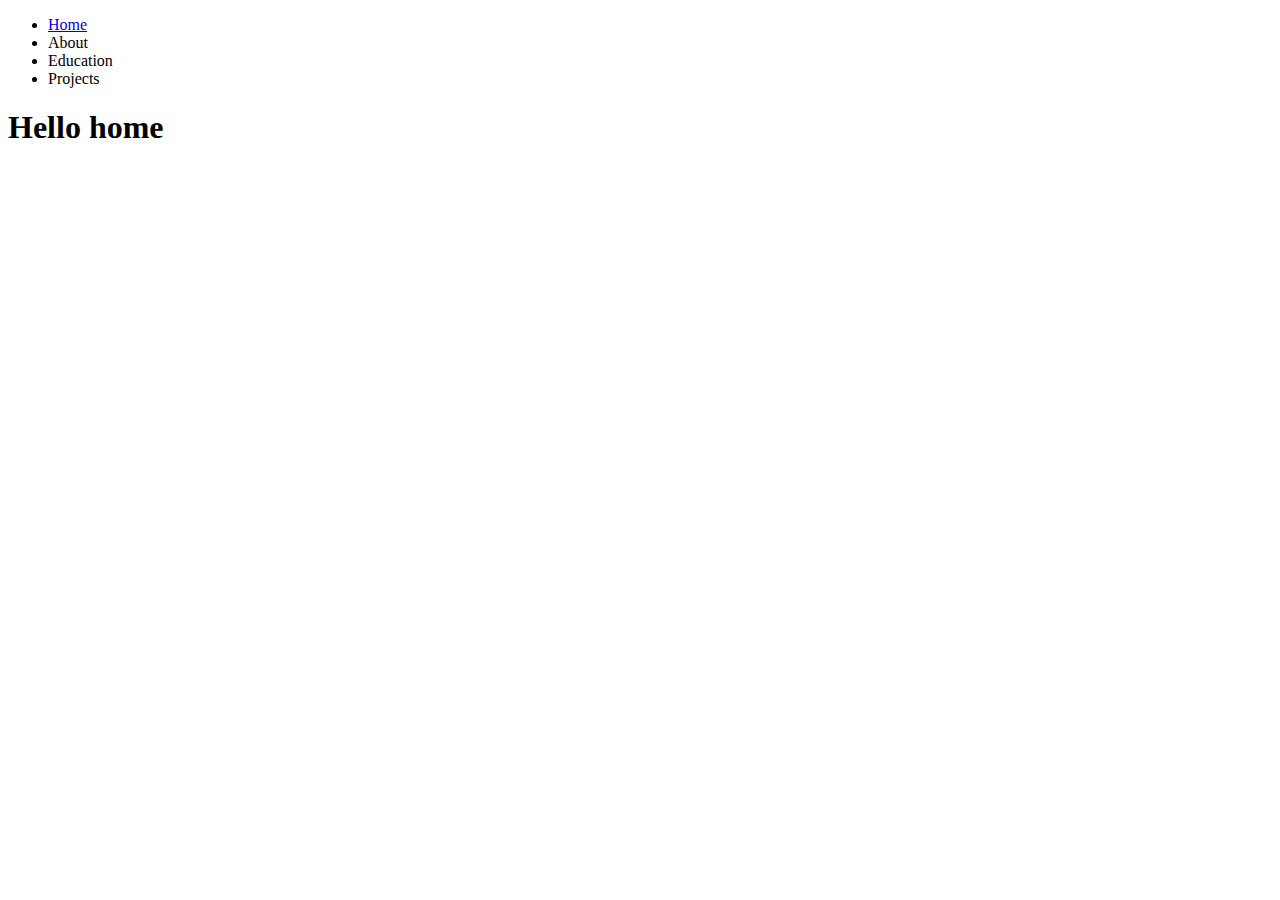
==== index.html @ 6ca1df94 "Changed dir of html and added new pages" ====
<!DOCTYPE html>
<html lang="en">
  <head>
    <meta charset="UTF-8" />
    <title>Mark Castillo - Home</title>
    <link rel="stylesheet" href="resources/style.css" />
  </head>
  <body>
    <header>
        <ul>
          <li><a href="index.html">Home</a></li>
          <li><a href="about.html"></a>About</li>
          <li><a href="about.html"></a>Education</li>
          <li><a href="projects.html"></a>Projects</li>
        </ul>
    </header>
    <main>
      <h1>Hello home</h1>
    </main>
    <footer>
      <ul>

      <ul>
    </footer>
  </body>
</html>
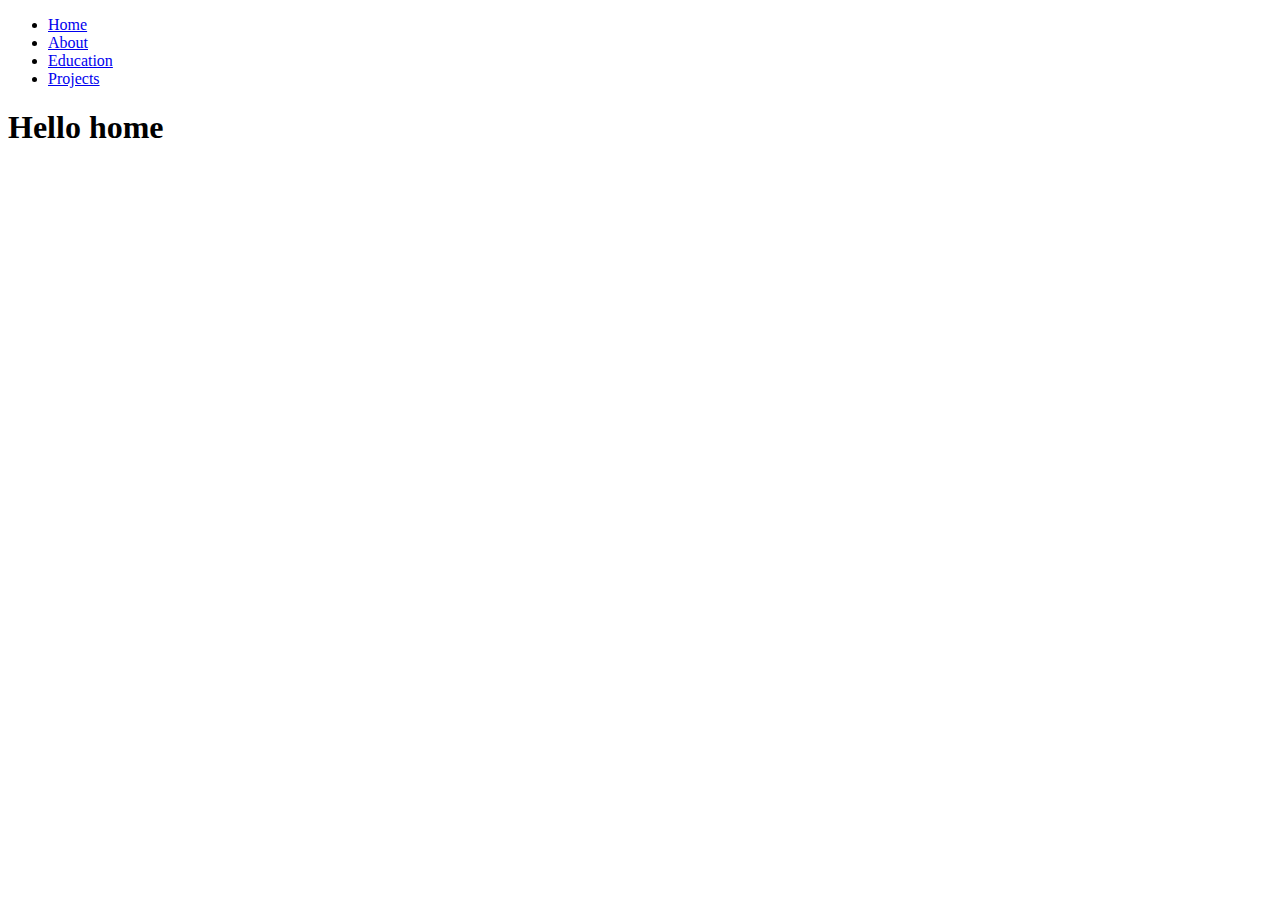
==== commit bc87d8ad: "Changed links" ====
--- a/index.html
+++ b/index.html
@@ -9,9 +9,9 @@
     <header>
         <ul>
           <li><a href="index.html">Home</a></li>
-          <li><a href="about.html"></a>About</li>
-          <li><a href="about.html"></a>Education</li>
-          <li><a href="projects.html"></a>Projects</li>
+          <li><a href="about.html">About</a></li>
+          <li><a href="about.html">Education</a></li>
+          <li><a href="projects.html">Projects</a></li>
         </ul>
     </header>
     <main>
